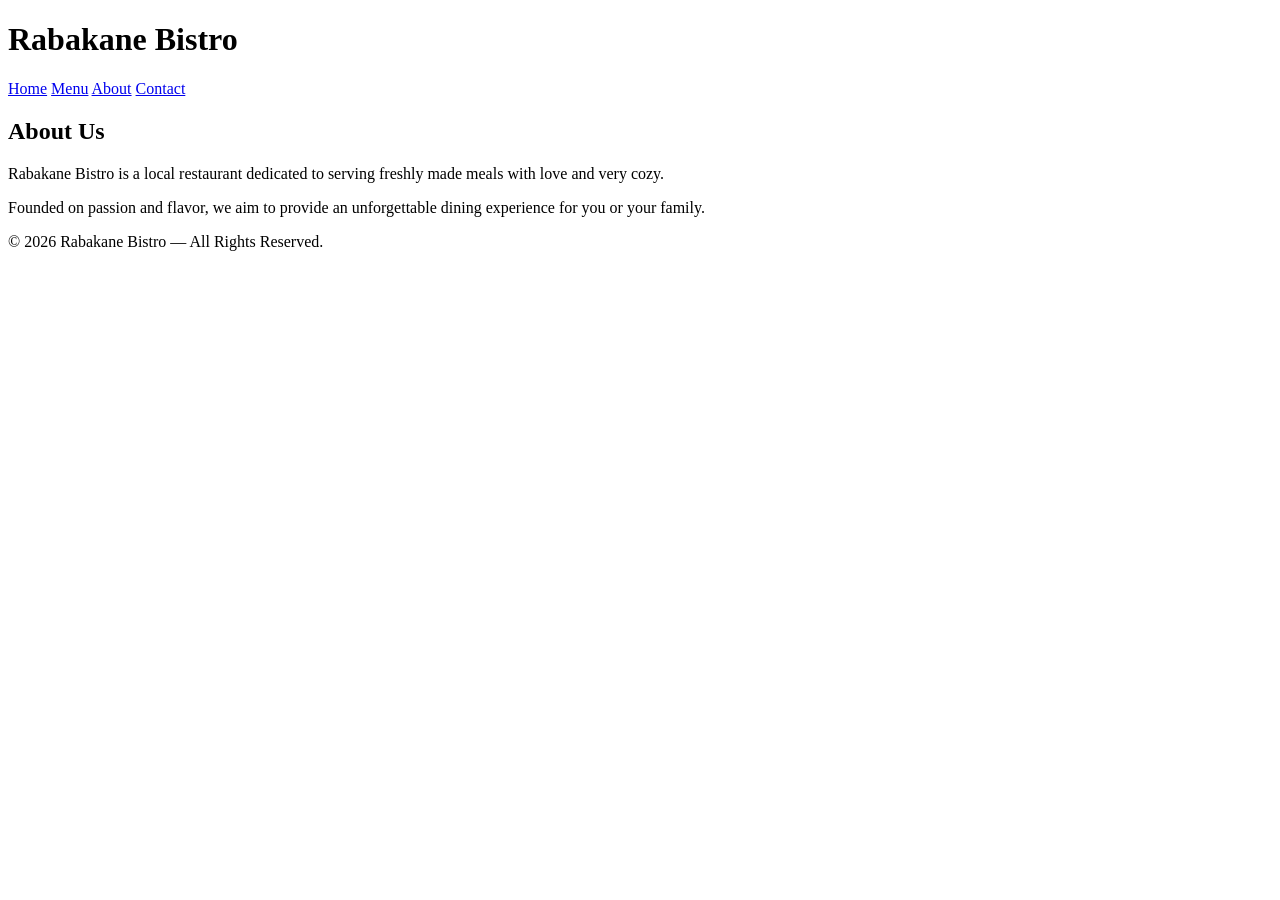
==== about.html @ d6b3ec2c "Add files via upload" ====
<!DOCTYPE html>
<html lang="en">
<head>
  <meta charset="UTF-8">
  <meta name="viewport" content="width=device-width, initial-scale=1.0">
  <title>About • Rabakane Bistro</title>
  <link rel="stylesheet" href="styles.css"> 
</head>
<body>

<header>
  <div class="nav container">
    <h1 class="logo">Rabakane Bistro</h1>
    <nav>
                 <a href="index.html">Home</a>
                 <a href="menu.html">Menu</a>
                 <a href="about.html">About</a>
                 <a href="contact.html">Contact</a>
    </nav>
  </div>
</header>

<section class="content container">
  <h2>About Us</h2>
  <p>Rabakane Bistro is a local restaurant dedicated to serving freshly made meals with love and very cozy.</p>
  <p>Founded on passion and flavor, we aim to provide an unforgettable dining experience for you or your family.</p>
</section>

<footer>
  © 2026 Rabakane Bistro — All Rights Reserved.
</footer>

</body>
</html>
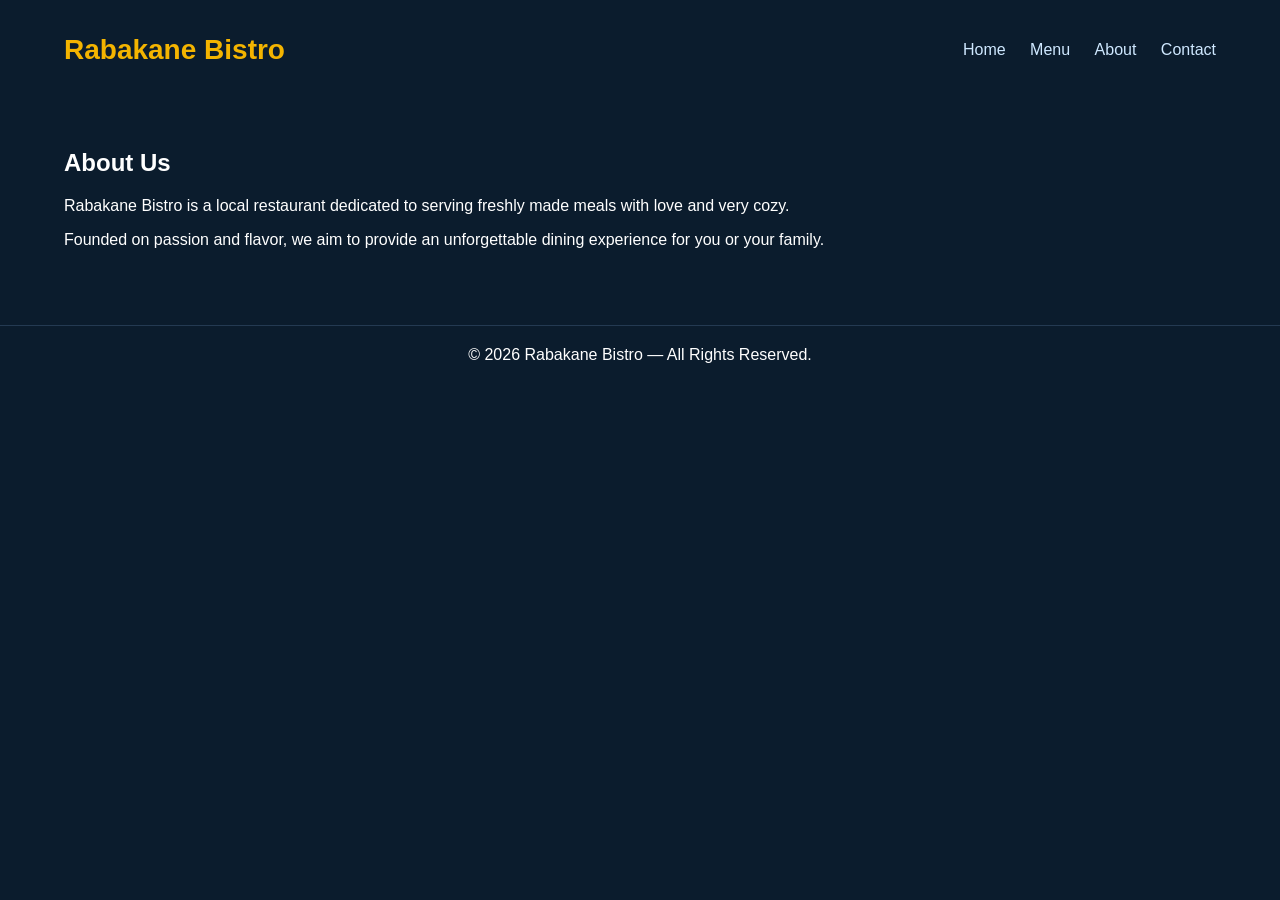
==== commit f2b14ae3: "Add files via upload" ====
--- a/about.html
+++ b/about.html
@@ -5,7 +5,7 @@
   <meta charset="UTF-8">
   <meta name="viewport" content="width=device-width, initial-scale=1.0">
   <title>About • Rabakane Bistro</title>
-  <link rel="stylesheet" href="styles.css"> 
+  <link rel="stylesheet" href="style.css"> 
 </head>
 <body>
 
--- a/style.css
+++ b/style.css
@@ -0,0 +1,88 @@
+
+body {
+    margin: 0;
+    font-family: Arial, sans-serif;
+    background: #0b1c2d;
+    color: white;
+}
+
+.container {
+    width: 90%;
+    margin: auto;
+}
+
+.nav {
+    display: flex;
+    justify-content: space-between;
+    align-items: center;
+    padding: 15px 0;
+}
+
+.logo {
+    font-size: 28px;
+    font-weight: bold;
+    color: #f4b400;
+}
+
+nav a {
+    margin-left: 20px;
+    color: #cfe8ff;
+    text-decoration: none;
+}
+
+    nav a:hover, nav a.active {
+        color: white;
+    }
+
+.hero {
+    display: flex;
+    justify-content: space-between;
+    padding: 40px 0;
+}
+
+    .hero img {
+        width: 45%;
+        border-radius: 10px;
+    }
+
+.hero-text {
+    width: 45%;
+}
+
+.btn {
+    background: #f4b400;
+    padding: 10px 20px;
+    color: #0b1c2d;
+    border-radius: 6px;
+    text-decoration: none;
+    font-weight: bold;
+}
+
+.content {
+    padding: 30px 0;
+}
+
+.menu-grid {
+    display: grid;
+    grid-template-columns: repeat(2, 1fr);
+    gap: 20px;
+}
+
+.menu-item {
+    background: #102338;
+    padding: 20px;
+    border-radius: 10px;
+}
+
+.price {
+    color: #90ee90;
+    font-weight: bold;
+}
+
+footer {
+    text-align: center;
+    padding: 20px;
+    margin-top: 30px;
+    border-top: 1px solid #243a52;
+}
+                        
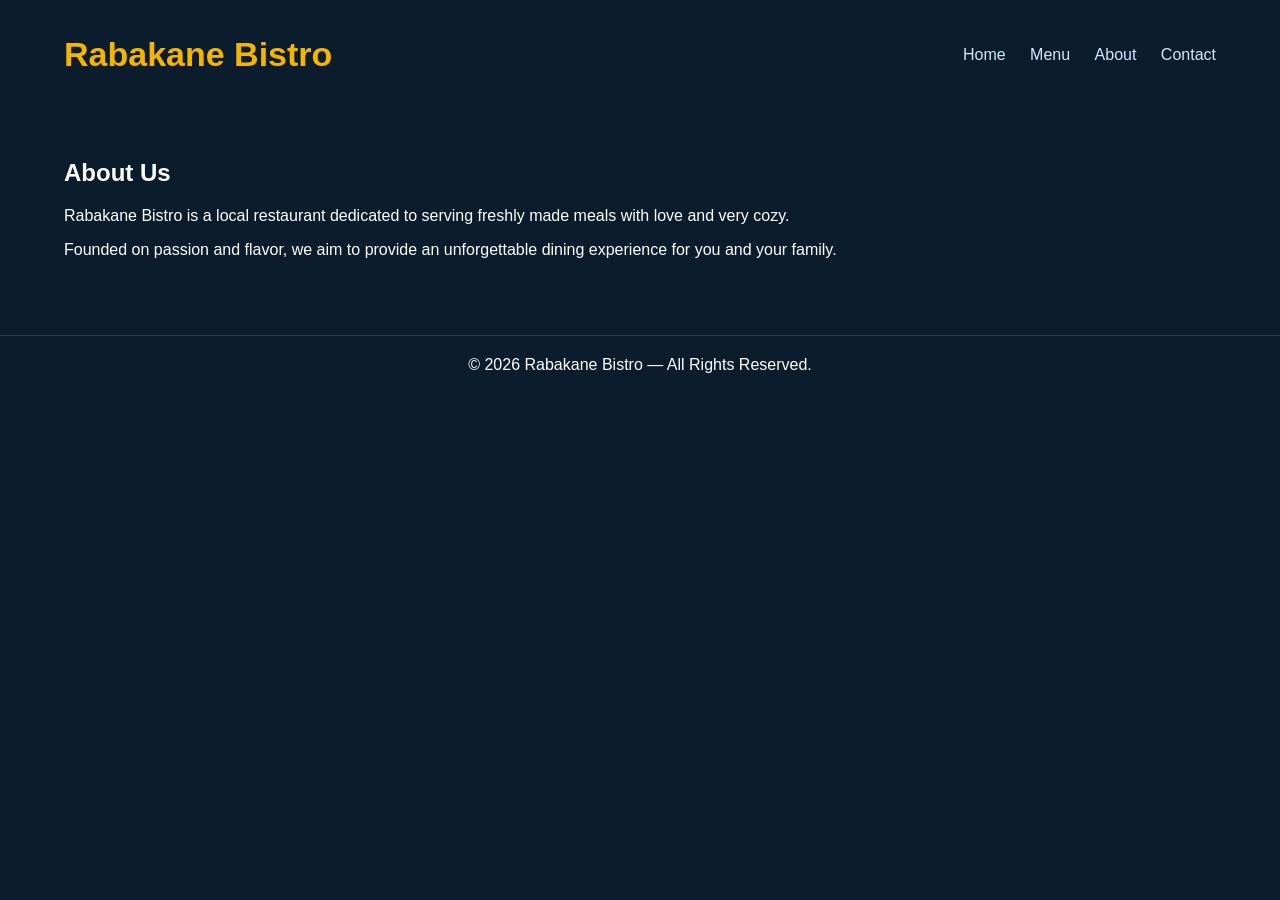
==== commit 43937e57: "Add files via upload" ====
--- a/about.html
+++ b/about.html
@@ -24,7 +24,7 @@
 <section class="content container">
   <h2>About Us</h2>
   <p>Rabakane Bistro is a local restaurant dedicated to serving freshly made meals with love and very cozy.</p>
-  <p>Founded on passion and flavor, we aim to provide an unforgettable dining experience for you or your family.</p>
+  <p>Founded on passion and flavor, we aim to provide an unforgettable dining experience for you and your family.</p>
 </section>
 
 <footer>
--- a/style.css
+++ b/style.css
@@ -19,10 +19,15 @@
 }
 
 .logo {
-    font-size: 28px;
+   
+    font-size: 34px; 
+    text-align: center; 
+    display: block; 
+    margin: 20px 0; 
+    color: #f4b400; 
     font-weight: bold;
-    color: #f4b400;
 }
+
 
 nav a {
     margin-left: 20px;
@@ -72,6 +77,7 @@
     background: #102338;
     padding: 20px;
     border-radius: 10px;
+    
 }
 
 .price {
@@ -85,4 +91,11 @@
     margin-top: 30px;
     border-top: 1px solid #243a52;
 }
+
+menu-item img {
+     width:10%;
+     height:10px;
+     border-radius:8px;
+     margin-bottom:8px;
+     }
                         
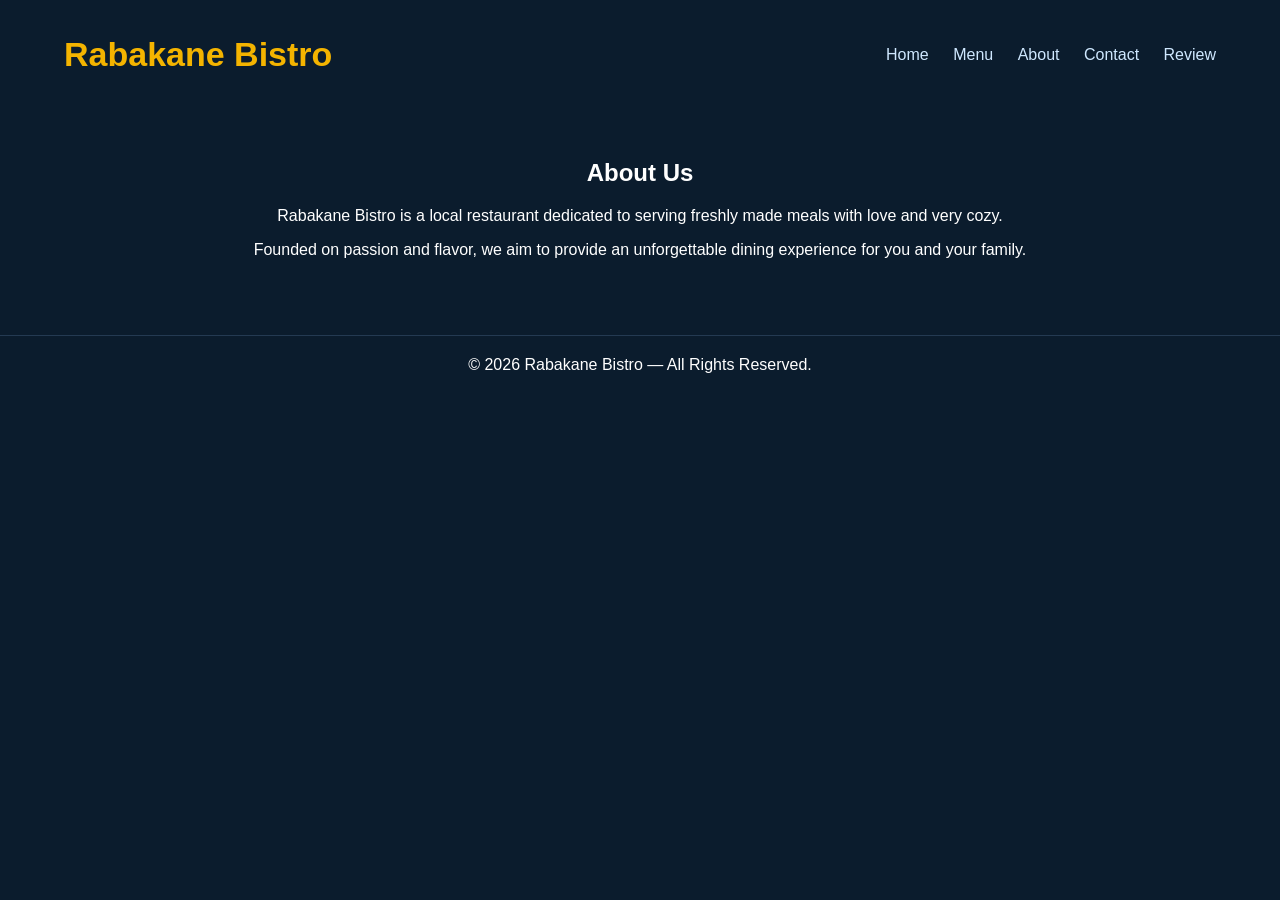
==== commit 44768e1b: "Add files via upload" ====
--- a/about.html
+++ b/about.html
@@ -16,7 +16,9 @@
                  <a href="index.html">Home</a>
                  <a href="menu.html">Menu</a>
                  <a href="about.html">About</a>
-                 <a href="contact.html">Contact</a>
+                 <a href="contact.html">Contact</a> 
+                 <a href="review.html">Review</a>
+
     </nav>
   </div>
 </header>
--- a/style.css
+++ b/style.css
@@ -26,6 +26,9 @@
     margin: 20px 0; 
     color: #f4b400; 
     font-weight: bold;
+    align-items: center;       /* horizontal centre */
+    text-align: center;
+
 }
 
 
@@ -39,20 +42,11 @@
         color: white;
     }
 
-.hero {
-    display: flex;
-    justify-content: space-between;
-    padding: 40px 0;
-}
-
     .hero img {
         width: 45%;
         border-radius: 10px;
     }
 
-.hero-text {
-    width: 45%;
-}
 
 .btn {
     background: #f4b400;
@@ -65,6 +59,7 @@
 
 .content {
     padding: 30px 0;
+   text-align: center; 
 }
 
 .menu-grid {
@@ -98,4 +93,51 @@
      border-radius:8px;
      margin-bottom:8px;
      }
-                        +         
+/* REVIEWS PAGE */
+.reviews {
+    display: grid;
+    grid-template-columns: repeat(auto-fit, minmax(250px, 1fr));
+    gap: 20px;
+    margin-top: 20px;
+}
+
+.review-card {
+    background: #102338;
+    padding: 20px;
+    border-radius: 10px;
+}
+
+.review-card p {
+    color:white;
+    margin-bottom: 10px;
+}
+
+.review-card h4 {
+    color: #f4b400;
+    text-align: right;
+}
+
+.stars {
+    color: gold;
+    font-size: 24px;
+    letter-spacing: 2px;
+}
+
+.hero {
+    background-image: url("C:\Users\reamo\OneDrive - Botswana Accountancy College\Recordings\restaurant-website\image");
+    background-size: cover;
+    background-position: center;
+    background-repeat: no-repeat;
+
+    min-height: 70vh;
+
+    display: flex;
+    flex-direction: column;
+    justify-content: center;
+    align-items: center;
+
+    text-align: center;
+    color: white;
+    padding: 20px;
+}
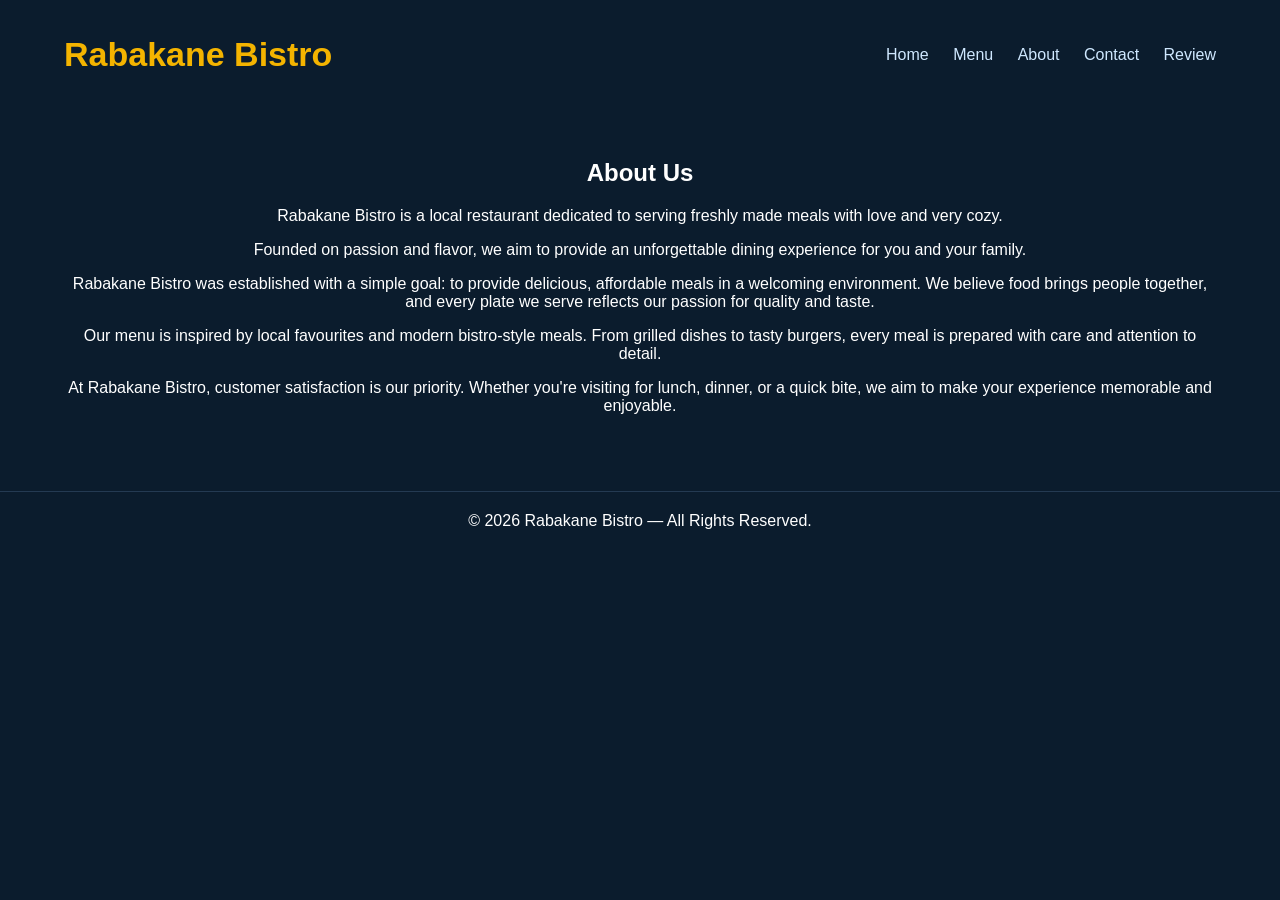
==== commit b98360a0: "Add files via upload" ====
--- a/about.html
+++ b/about.html
@@ -27,6 +27,26 @@
   <h2>About Us</h2>
   <p>Rabakane Bistro is a local restaurant dedicated to serving freshly made meals with love and very cozy.</p>
   <p>Founded on passion and flavor, we aim to provide an unforgettable dining experience for you and your family.</p>
+  
+<p>
+        Rabakane Bistro was established with a simple goal:
+        to provide delicious, affordable meals in a welcoming environment.
+        We believe food brings people together, and every plate we serve
+        reflects our passion for quality and taste.
+    </p>
+
+    <p>
+        Our menu is inspired by local favourites and modern bistro-style meals.
+        From grilled dishes to tasty burgers, every meal is prepared with care
+        and attention to detail.
+    </p>
+
+    <p>
+        At Rabakane Bistro, customer satisfaction is our priority. Whether you're
+        visiting for lunch, dinner, or a quick bite, we aim to make your experience
+        memorable and enjoyable.
+    </p>
+
 </section>
 
 <footer>
